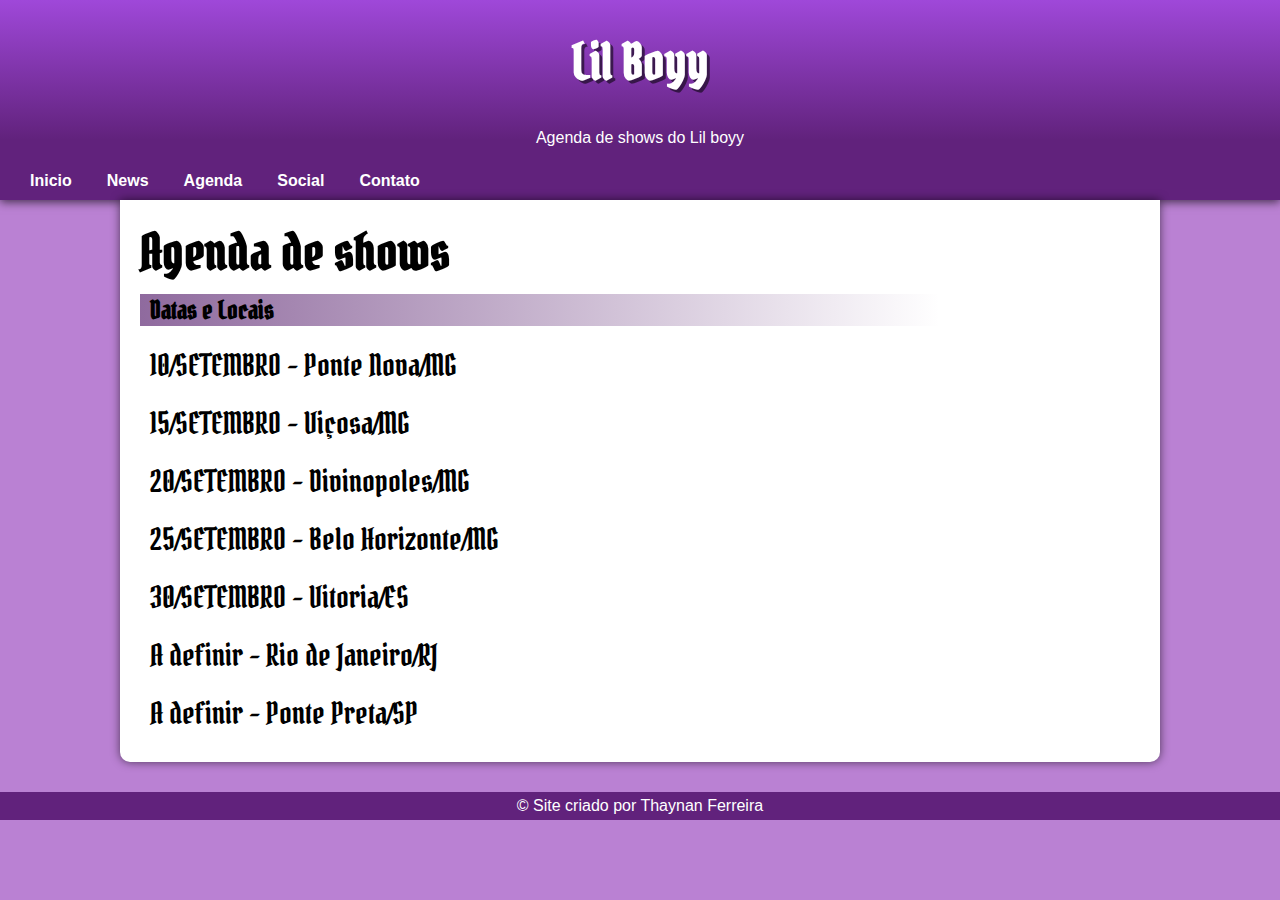
==== agenda.html @ 677f92fb "Adição da pagina de agenda" ====
<!DOCTYPE html>
<html lang="pt-br">
<head>
    <meta charset="UTF-8">
    <meta http-equiv="X-UA-Compatible" content="IE=edge">
    <meta name="viewport" content="width=device-width, initial-scale=1.0">
    <link rel="shortcut icon" href="imagens/favicon.ico" type="image/x-icon"> <!--favicon do lil boyy-->
    <link rel="stylesheet" href="style/style.css"> <!--Link para o CSS externo-->
    <title>Agenda de Shows</title>
</head>
<body>
    <header> <!--Area destinada ao cabeçalho do site, com as primeiras infos e o menu interativo-->
        <h1 class="cabecalho">
            Lil Boyy
        </h1>
        <p class="cabecalho">
            Agenda de shows do Lil boyy
        </p>
        <nav id="nav"> <!--Area onde se inicia o menu interativo-->
            <button aria-label="Abrir Menu" id="btn-mobile" aria-haspopup="true" aria-controls="menu"  aria-expanded="false"><!--Botao ativado via JS com um media query para que ele so aconteça em mobile-->Menu

                <span id="hamburguer"></span> <!--Area interativa utilizada para abrir o menu interativo no mobile-->
            </button>
            <ul id="menu" role="menu">
                <li><a href="index.html">Inicio</a></li>
                <li><a href="#">News</a></li>
                <li><a href="agenda.html">Agenda</a></li>
                <li><a href="#">Social</a></li>
                <li><a href="#">Contato</a></li>
            </ul>
        </nav>
    </header>
    <main>
        <section>
            <h1 class="titulo"> Agenda de shows</h1>
            <h2 class="fundo">Datas e Locais</h2>
            <ul id="agenda">
                <li>10/SETEMBRO - Ponte Nova/MG</li>
                <li>15/SETEMBRO - Viçosa/MG</li>
                <li>20/SETEMBRO - Divinopoles/MG</li>
                <li>25/SETEMBRO - Belo Horizonte/MG</li>
                <li>30/SETEMBRO - Vitoria/ES</li>
                <li>A definir - Rio de Janeiro/RJ</li>
                <li>A definir - Ponte Preta/SP</li>
            </ul>
        </section>
    </main>
    <footer> <!--Rodapé do site com informação do criador-->
        <p>&copy; Site criado por Thaynan Ferreira</p>
    </footer>  
    <script src="script.js"></script>  
</body>
</html>
---- style/style.css ----
@charset "UTF-8";

@font-face { /*Adição da fonte externa baixada no site https://www.dafont.com/pt/pirata-one.font?text=ompton&psize=l*/
    font-family: 'pirata';
    src: url("../fontes/PirataOne-Regular.ttf") format('truetype'); 
    font-weight: normal;
    font-style: normal;
}
:root { /*Definição de variaveis para utilização mais facil de cores e fontes*/
    --cor0: #ba81d3;
    --cor1: #9F48D9;
    --cor2: #61227c;
    --cormsg: #9262a7;
    --fundoTitulo: #8f6a9e;
    --link: #8f6a9e;

    --fonte-padrao: Arial, Verdana, Helvetica, sans-serif;
    --fonte-escolhida: 'pirata', Arial;
}
*{ /*Definição global de margem e padding*/
    margin: 0px;
    padding: 0px;
}

header{ /*Criando o fundo e determinando configurações iniciais do cabeçalho*/
    background-image: linear-gradient(to top, var(--cor2) 30%, var(--cor1));
    min-height: 150px;
    box-shadow: 0px 2px 9px 0px rgba(0, 0, 0, 0.651);
    padding: 20px 20px 10px 20px;
}
header > h1{ /*Configurações do titulo presente no cabeçalho*/
    padding: 10px;
    text-shadow: 3px 3px 0px rgba(0, 0, 0, 0.548);
    color: white;
    font-family: var(--fonte-escolhida);
    text-align: center;
    font-size: 50px;
   
}
header > p{ /*Configurações do paragrafo inicial do site, com uma bre apresnetação*/
    padding: 25px;
    max-width: 500px;
    margin: auto;
    width: auto;
    color: white;
    text-align: center;
    
}
#menu{ /*Estilização que faz com que o menu fique na horizontal e sem as "bolinhas de uma lista"*/
    display: flex;
    list-style: none;
    
}
#btn-mobile{ /*Mantem o botao desatiavado para telas superiores as de mobile*/
    display: none;
}

nav  a{ /*Estiliza os links presentes no menu de navegação*/
    color: white;
    text-decoration: none;
    font-weight: bold;
    padding: 10px 25px 10px 10px;
    transition-duration: 0.5s;
}
nav  a:hover{ /*Estiliza o momento de passagem do mouse sobre o menu de navegação*/
    background-color: var(--cor0);
    color: black;
    border-radius: 5px;
}
body{ /*Configuração base do corpo do site*/
    font-family: Arial, Helvetica, sans-serif;
    background-color: var(--cor0);
}
#agenda li{
    padding: 10px;
    list-style: none;
    font-family: var(--fonte-escolhida);
    font-size: 30px;
}
#agenda li:hover{
    font-size: 35px;
}
main p{ /*Estilização dos paragrafos presentes na parte principal da pagina, os artigos propriamente ditos*/
    text-align: justify;
    margin: 15px 0px;
    text-indent: 30px;
    font-size: 1.1em;
    line-height: 2em;
}
h1.titulo{ /*Define a fonte e o tamanho dos titulos principais de cada seção*/
    font-family: var(--fonte-escolhida);
    font-size: 50px;
    
}
main h2{ /*Estiliza os titulos de cada artigo*/
    font-family: var(--fonte-escolhida);
    font-size: 25px;
    margin: 10px 0px;
    padding: 0px 0px 0px 10px;
}
h2.fundo{ /*Faz o degrade presnete nos titulos dos artigos*/
    background-image: linear-gradient(to right, var(--fundoTitulo), transparent 80% );
}
main{ /*Estiliza o local onde são adicionadas as seções e os artigos da pagina*/
    min-width: 300px;
    max-width: 1000px;
    margin: auto;
    margin-bottom: 30px;
    background-color: white;
    padding: 20px;
    box-shadow: 0px 0px 10px rgba(0, 0, 0, 0.582);
    border-bottom-left-radius: 10px;
    border-bottom-right-radius: 10px;
}
main img{ /*Define que a imagem ocupe 100% da largura do main*/
    width: 100%;
}
div.video{ /*Estiliza a div q contem o video, para que ele fique o mais responsivo possivel*/
    margin: 0px -20px 0px -20px;
    padding: 20px;
    padding-bottom: 59%;
    position: relative;
}
div.video > iframe{
    position: absolute;
    top: 0%;
    left: 0%;
    width: 100%;
    height: 100%;
}

a.link{ /*Estiliza os links presentes no main, para que a configuração nao influencie no menu de navegação*/
    text-decoration: none;
    color: var(--link);
    font-weight: bold;
}
aside  p{ /*Estiliza a forma de exibição do conteudo periferico do site*/
    text-align: right;
    margin-right: 10px;
    margin-bottom: 25px;
}
div#msg{
    min-width: 300px;
    max-width: 1000px;
    margin: auto;
    margin-bottom: 30px;
    background-color: var(--cormsg);
    padding: 20px;
    box-shadow: 0px 0px 10px rgba(0, 0, 0, 0.582);
    border-bottom-left-radius: 10px;
    border-bottom-right-radius: 10px;
    color: white;
}
div#msg > p{
    color: white;
}
p#email{
    display: inline;
    padding-right: 78px;
}
div > input#conteudo{
    text-align: justify;
    display: block;
    width: 300px;
    height: 100px;
}
footer p{
    background-color: var(--cor2);
    color: white;
    text-align: center;
    margin: 0px;
    padding: 5px 0px;
}

@media (min-width: 375px) and (max-width: 600px){ /*media query que define como o menu deve ser apresentado em telas pequenas*/

    #btn-mobile{
        display: block;
        color: white;
    }

    #menu{
       display: block;
       position: absolute;
       width: 100%;
       top: 232px;
       right: 0px;
       background-color: var(--cor0);
       transition: 0.6s;
       height: 0px;
       visibility: hidden;
       overflow-y: hidden;
    }

   

    #nav.active #menu {
        height: calc(100vh - 219px);
        visibility: visible;
        overflow-y: auto;
    }

    #menu li {
        height: 50px;
        margin-top: 16px;
    }
    
    #menu a{
        padding: 1rem 0;
        margin: 0 1rem;
    }

    #btn-mobile{
        display: flex;
        padding: 0.5rem 1rem;
        font-size: 1rem;
        border: none;
        background: none;
        cursor: pointer;
        gap: .5rem;
    }

    #hamburguer{
        display: block;
        width: 20px;
        border-top: 2px solid;
    }
    #hamburguer::after, #hamburguer::before{
        content: '';
        display: block;
        width: 20px;
        height: 2px;
        background: currentColor;
        margin-top: 5px;
        transition: .3s;
        position: relative;
    }

    #nav.active #hamburguer{
        border-top-color: transparent;
    }

    #nav.active #hamburguer::before{
        transform: rotate(135deg);
    }

    #nav.active #hamburguer::after{
        transform: rotate(-135deg);
        top: -7px;
    }
   
   
}

@media screen and (max-width: 375px) { /*media query que define como o menu deve ser apresentado em telas mobile*/
    #btn-mobile{
        display: block;
        color: white;
    }

    #menu{
       display: block;
       position: absolute;
       width: 100%;
       top: 252px; /*UNICA DIFERENÇA DE UM @MEDIA PARA O OUTRO...*/
       right: 0px;
       background-color: var(--cor0);
       transition: 0.6s;
       height: 0px;
       visibility: hidden;
       overflow-y: hidden;
    }

   

    #nav.active #menu {
        height: calc(100vh - 219px);
        visibility: visible;
        overflow-y: auto;
    }

    #menu li {
        height: 50px;
        margin-top: 16px;
    }
    
    #menu a{
        padding: 1rem 0;
        margin: 0 1rem;
    }

    #btn-mobile{
        display: flex;
        padding: 0.5rem 1rem;
        font-size: 1rem;
        border: none;
        background: none;
        cursor: pointer;
        gap: .5rem;
    }

    #hamburguer{
        display: block;
        width: 20px;
        border-top: 2px solid;
    }
    #hamburguer::after, #hamburguer::before{
        content: '';
        display: block;
        width: 20px;
        height: 2px;
        background: currentColor;
        margin-top: 5px;
        transition: .3s;
        position: relative;
    }

    #nav.active #hamburguer{
        border-top-color: transparent;
    }

    #nav.active #hamburguer::before{
        transform: rotate(135deg);
    }

    #nav.active #hamburguer::after{
        transform: rotate(-135deg);
        top: -7px;
    }
   
   
}
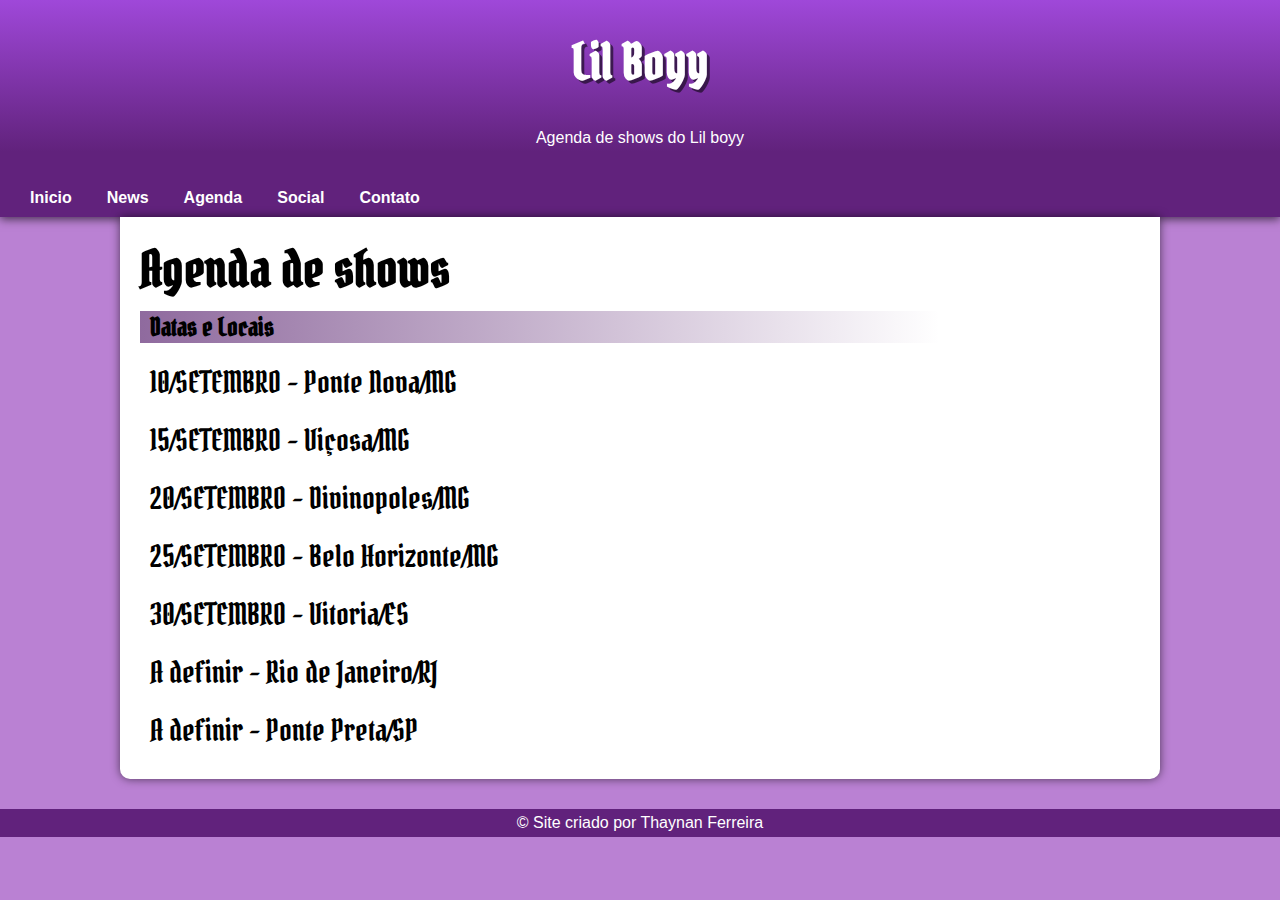
==== commit 870fe58a: "Adaptações para mobile" ====
--- a/agenda.html
+++ b/agenda.html
@@ -13,7 +13,7 @@
         <h1 class="cabecalho">
             Lil Boyy
         </h1>
-        <p class="cabecalho">
+        <p class="cabecalho2">
             Agenda de shows do Lil boyy
         </p>
         <nav id="nav"> <!--Area onde se inicia o menu interativo-->
--- a/style/style.css
+++ b/style/style.css
@@ -45,6 +45,9 @@
     color: white;
     text-align: center;
     
+}
+.cabecalho2{
+    padding-bottom: 42px;
 }
 #menu{ /*Estilização que faz com que o menu fique na horizontal e sem as "bolinhas de uma lista"*/
     display: flex;
@@ -252,7 +255,10 @@
    
 }
 
-@media screen and (max-width: 375px) { /*media query que define como o menu deve ser apresentado em telas mobile*/
+@media screen and (max-width: 374px) { /*media query que define como o menu deve ser apresentado em telas mobile*/
+    .cabecalho2{
+        padding-bottom: 45px;
+    }
     #btn-mobile{
         display: block;
         color: white;
@@ -262,7 +268,7 @@
        display: block;
        position: absolute;
        width: 100%;
-       top: 252px; /*UNICA DIFERENÇA DE UM @MEDIA PARA O OUTRO...*/
+       top: 237px; /*UNICA DIFERENÇA DE UM @MEDIA PARA O OUTRO...*/
        right: 0px;
        background-color: var(--cor0);
        transition: 0.6s;
